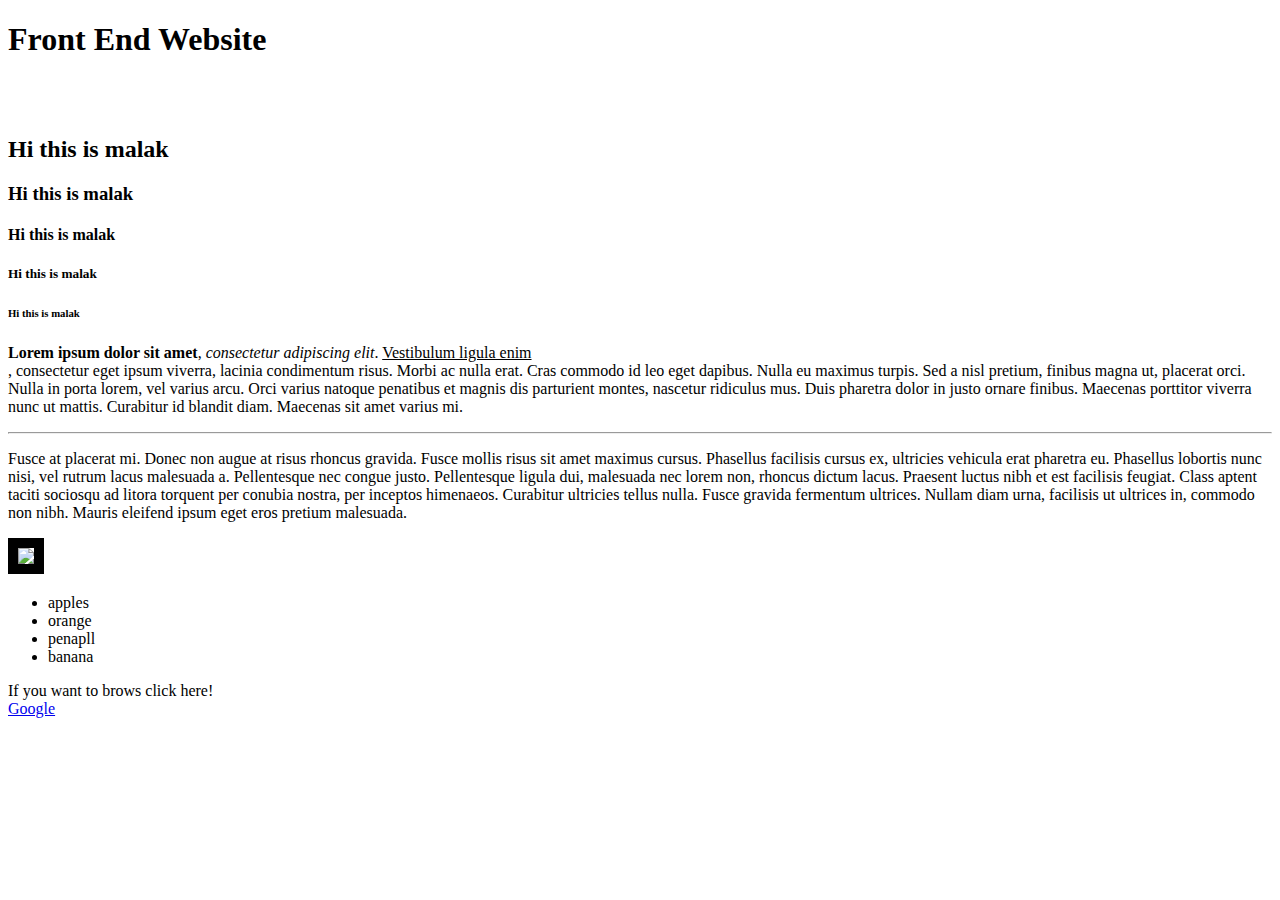
==== FrontEnd.html @ 924a0cd1 "commit" ====
<!DOCTYPE html>
<html lang="en">
<head>
    <title>FrontEnd-Intro</title> 
    <meta charset="utf-8">
    <meta name="viewport"content="width=device-width,initial-scale=1">
</head>
<body>
    <h1> Front End Website </h1>
    <br>
    <br>
    <h2> Hi this is <b>malak</b></h2>
    <h3> Hi this is <b>malak</b> </h3>
    <h4> Hi this is <b>malak</b></h4>
    <h5> Hi this is <b>malak</b></h5>
    <h6> Hi this is <b>malak</b></h6> 
    <p><b>Lorem ipsum dolor sit amet</b>,<i> consectetur adipiscing elit</i>. <u>Vestibulum ligula enim</u><br>, consectetur eget ipsum viverra, lacinia condimentum risus. Morbi ac nulla erat. Cras commodo id leo eget dapibus. Nulla eu maximus turpis. Sed a nisl pretium, finibus magna ut, placerat orci. Nulla in porta lorem, vel varius arcu. Orci varius natoque penatibus et magnis dis parturient montes, nascetur ridiculus mus. Duis pharetra dolor in justo ornare finibus. Maecenas porttitor viverra nunc ut mattis. Curabitur id blandit diam. Maecenas sit amet varius mi.</p>
    <hr> <p>Fusce at placerat mi. Donec non augue at risus rhoncus gravida. Fusce mollis risus sit amet maximus cursus. Phasellus facilisis cursus ex, ultricies vehicula erat pharetra eu. Phasellus lobortis nunc nisi, vel rutrum lacus malesuada a. Pellentesque nec congue justo. Pellentesque ligula dui, malesuada nec lorem non, rhoncus dictum lacus. Praesent luctus nibh et est facilisis feugiat. Class aptent taciti sociosqu ad litora torquent per conubia nostra, per inceptos himenaeos. Curabitur ultricies tellus nulla. Fusce gravida fermentum ultrices. Nullam diam urna, facilisis ut ultrices in, commodo non nibh. Mauris eleifend ipsum eget eros pretium malesuada.</p>
    <img src="https://placehold.co/300x200"border="10">  <br>  
<ul>
    <li> apples </li>
    <li> orange</li>
    <li> penapll </li>
    <li> banana</li>
</ul>
    If you want to brows click here!<a href="https://www.google.co.uk/"><br>Google</a>
</body>
</html>
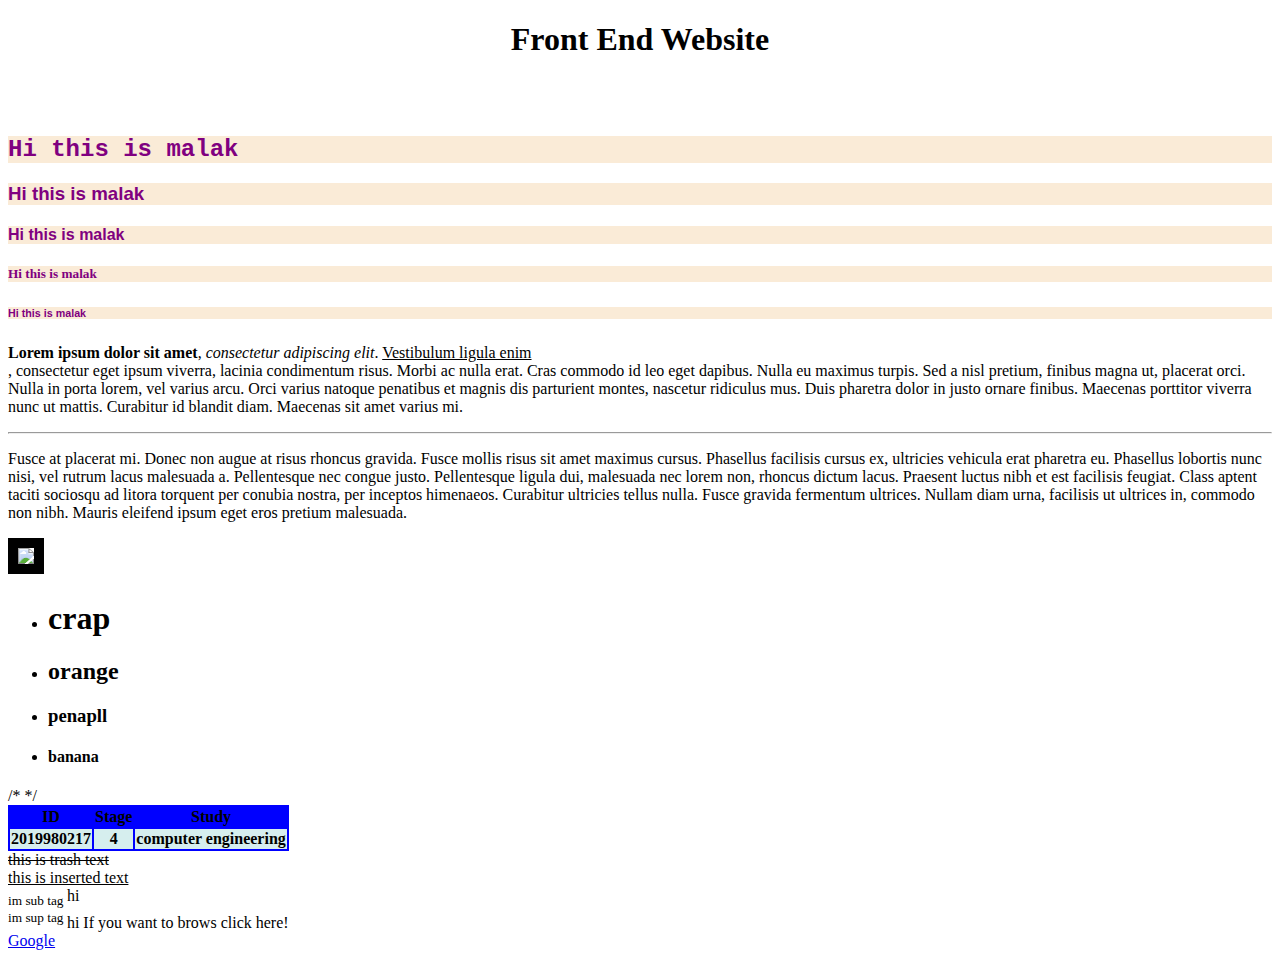
==== commit a79525b7: "commit" ====
--- a/FrontEnd.html
+++ b/FrontEnd.html
@@ -4,25 +4,72 @@
     <title>FrontEnd-Intro</title> 
     <meta charset="utf-8">
     <meta name="viewport"content="width=device-width,initial-scale=1">
+    <style>
+        /* table>thead>tr>th{ */
+            color: aqua;
+        }
+   
+     /* p{ */
+        color: yellow;
+        }
+        table{
+            color: red;
+            border: 1px solid black;
+        }
+        tr:nth-child(even) {
+  background-color: #D6EEEE;
+}
+        /* th{ */
+             color:green;
+            }
+            /* tr{ */
+                color: cadetblue;
+            }
+            
+    </style>
 </head>
-<body>
-    <h1> Front End Website </h1>
+
+    <!-- <body style="background-color:gray;"> -->
+
+    <h1 style="text-align: center;"> Front End Website </h1>
     <br>
     <br>
-    <h2> Hi this is <b>malak</b></h2>
-    <h3> Hi this is <b>malak</b> </h3>
-    <h4> Hi this is <b>malak</b></h4>
-    <h5> Hi this is <b>malak</b></h5>
-    <h6> Hi this is <b>malak</b></h6> 
+    <h2 style="background-color:antiquewhite;color: purple; font-family: 'Courier New', Courier, monospace;">Hi this is <b>malak</b></h2>
+    <h3 style="background-color:antiquewhite;color: purple;font-family: 'Lucida Sans', 'Lucida Sans Regular', 'Lucida Grande', 'Lucida Sans Unicode', Geneva, Verdana, sans-serif;"> Hi this is <b>malak</b> </h3>
+    <h4 style="background-color:antiquewhite;color: purple;font-family: Arial, Helvetica, sans-serif;"> Hi this is <b>malak</b></h4>
+    <h5 style="background-color:antiquewhite;color: purple;font-family: 'Times New Roman', Times, serif;"> Hi this is <b>malak</b></h5>
+    <h6 style="background-color:antiquewhite;color: purple;font-family: Impact, Haettenschweiler, 'Arial Narrow Bold', sans-serif;"> Hi this is <b>malak</b></h6> 
     <p><b>Lorem ipsum dolor sit amet</b>,<i> consectetur adipiscing elit</i>. <u>Vestibulum ligula enim</u><br>, consectetur eget ipsum viverra, lacinia condimentum risus. Morbi ac nulla erat. Cras commodo id leo eget dapibus. Nulla eu maximus turpis. Sed a nisl pretium, finibus magna ut, placerat orci. Nulla in porta lorem, vel varius arcu. Orci varius natoque penatibus et magnis dis parturient montes, nascetur ridiculus mus. Duis pharetra dolor in justo ornare finibus. Maecenas porttitor viverra nunc ut mattis. Curabitur id blandit diam. Maecenas sit amet varius mi.</p>
     <hr> <p>Fusce at placerat mi. Donec non augue at risus rhoncus gravida. Fusce mollis risus sit amet maximus cursus. Phasellus facilisis cursus ex, ultricies vehicula erat pharetra eu. Phasellus lobortis nunc nisi, vel rutrum lacus malesuada a. Pellentesque nec congue justo. Pellentesque ligula dui, malesuada nec lorem non, rhoncus dictum lacus. Praesent luctus nibh et est facilisis feugiat. Class aptent taciti sociosqu ad litora torquent per conubia nostra, per inceptos himenaeos. Curabitur ultricies tellus nulla. Fusce gravida fermentum ultrices. Nullam diam urna, facilisis ut ultrices in, commodo non nibh. Mauris eleifend ipsum eget eros pretium malesuada.</p>
     <img src="https://placehold.co/300x200"border="10">  <br>  
 <ul>
-    <li> apples </li>
-    <li> orange</li>
-    <li> penapll </li>
-    <li> banana</li>
+     <li><h1 style="size: 50%;">crap</h1> </li>
+    <li> <h2 style="size: 75%;">orange</h2></li>
+    <li> <h3 style="size: 100%;">penapll</h3></li>
+    <li> <h4 style="size: 125%;">banana</h4></li>
 </ul>
-    If you want to brows click here!<a href="https://www.google.co.uk/"><br>Google</a>
+<!-- ,<table Header> -->
+    /* <table style="background-color: blue;"> */
+   
+<thead>
+    <tr>
+        <!-- tabel Element in heaeder -->
+     <th> ID  </th>
+     <th> Stage  </th>
+     <th> Study </th>
+    </tr>
+    <tr>
+        <!-- tabel Element in heaeder -->
+     <th> 2019980217  </th>
+     <th> 4  </th>
+     <th> computer engineering </th>
+    </tr>
+</thead>
+</table>
+  <del>this is trash text</del><br>
+  <ins>this is inserted text</ins> <br>
+ <sub> im sub tag </sub>hi <br>
+<sup> im sup tag </sup>hi
+If you want to brows click here!<a href="https://www.google.co.uk/"><br>Google</a>
 </body>
 </html>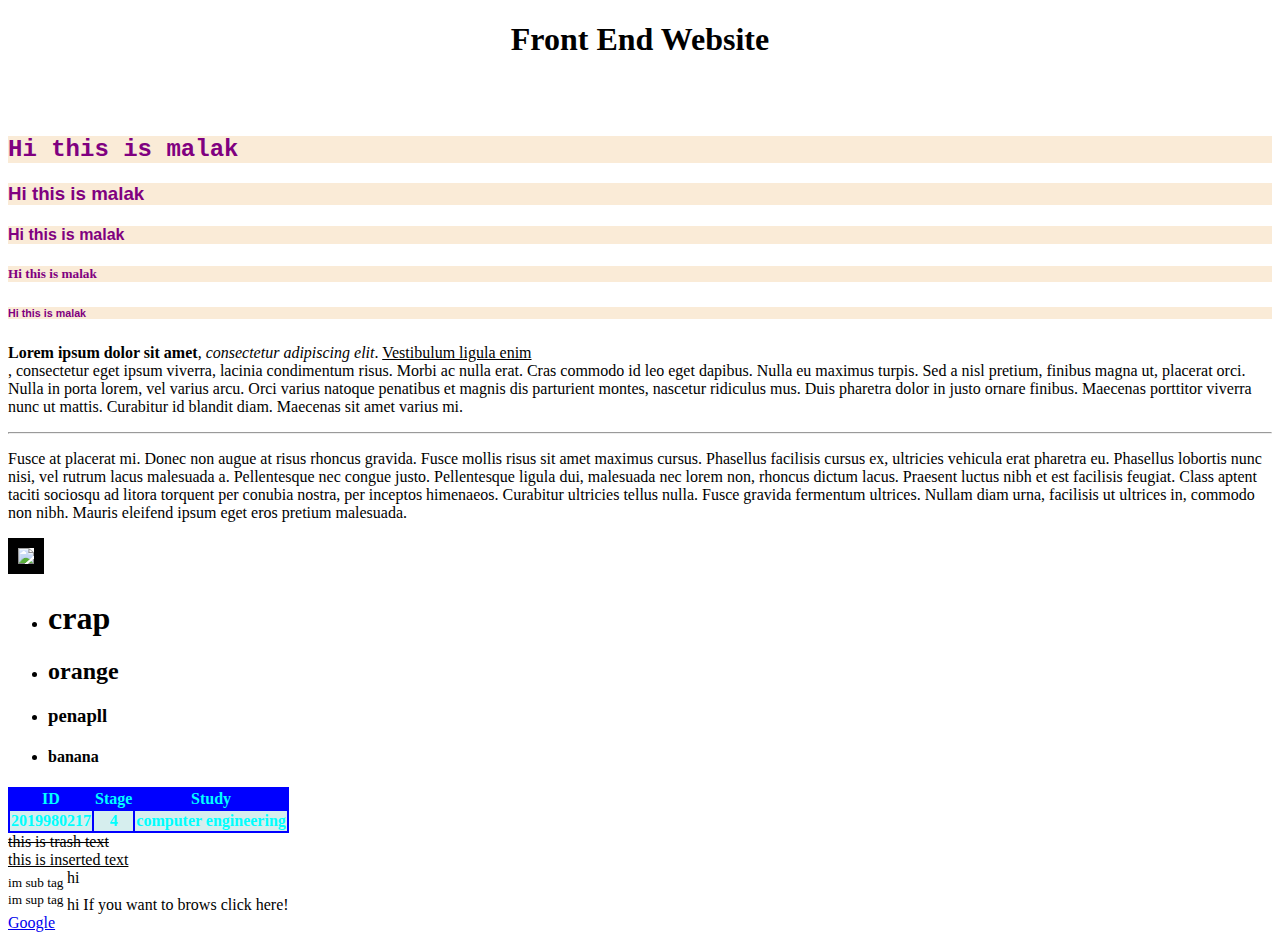
==== commit 5644c0be: "New commit 2023/8/29" ====
--- a/FrontEnd.html
+++ b/FrontEnd.html
@@ -5,7 +5,7 @@
     <meta charset="utf-8">
     <meta name="viewport"content="width=device-width,initial-scale=1">
     <style>
-        /* table>thead>tr>th{ */
+        table>thead>tr>th{
             color: aqua;
         }
    
@@ -24,6 +24,9 @@
             }
             /* tr{ */
                 color: cadetblue;
+            }
+            th,td,table{
+                border:4px skyblue;
             }
             
     </style>
@@ -48,8 +51,8 @@
     <li> <h3 style="size: 100%;">penapll</h3></li>
     <li> <h4 style="size: 125%;">banana</h4></li>
 </ul>
-<!-- ,<table Header> -->
-    /* <table style="background-color: blue;"> */
+<table Header>
+     <table style="background-color: blue;"> 
    
 <thead>
     <tr>
